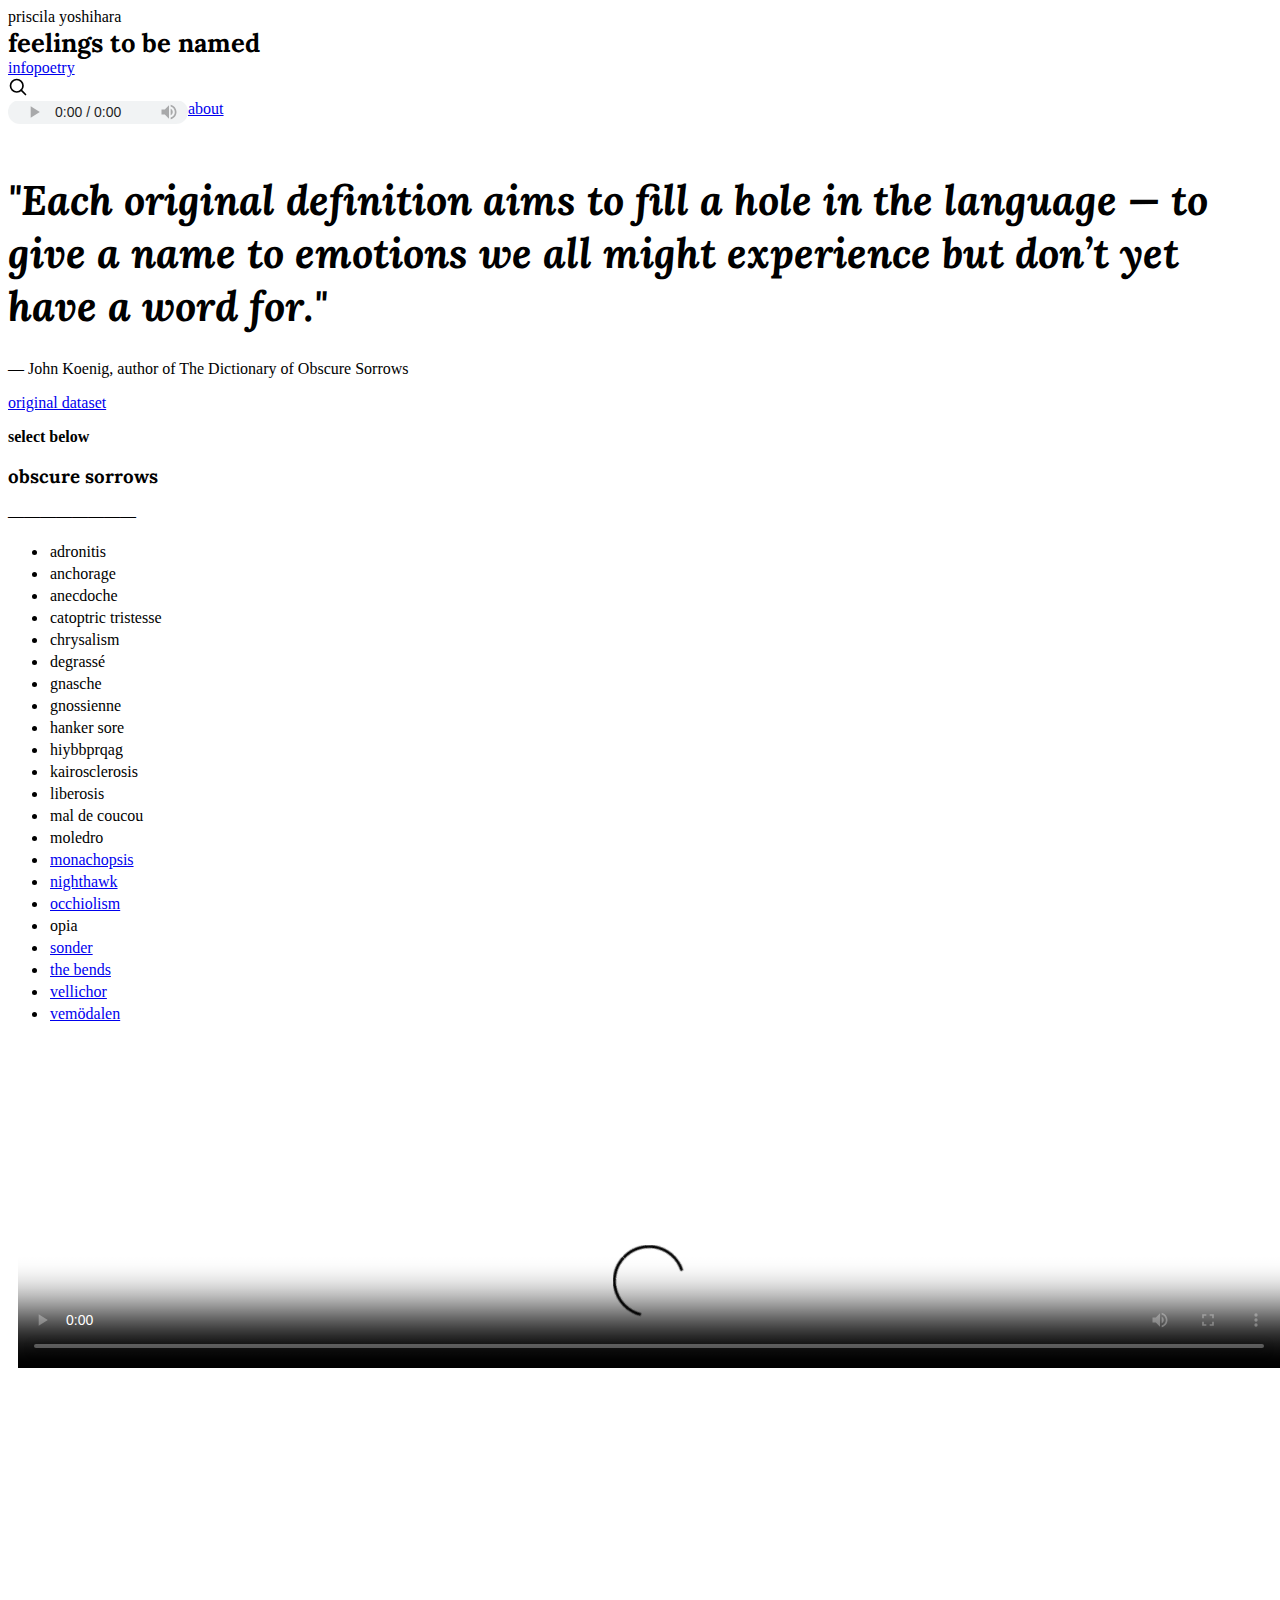
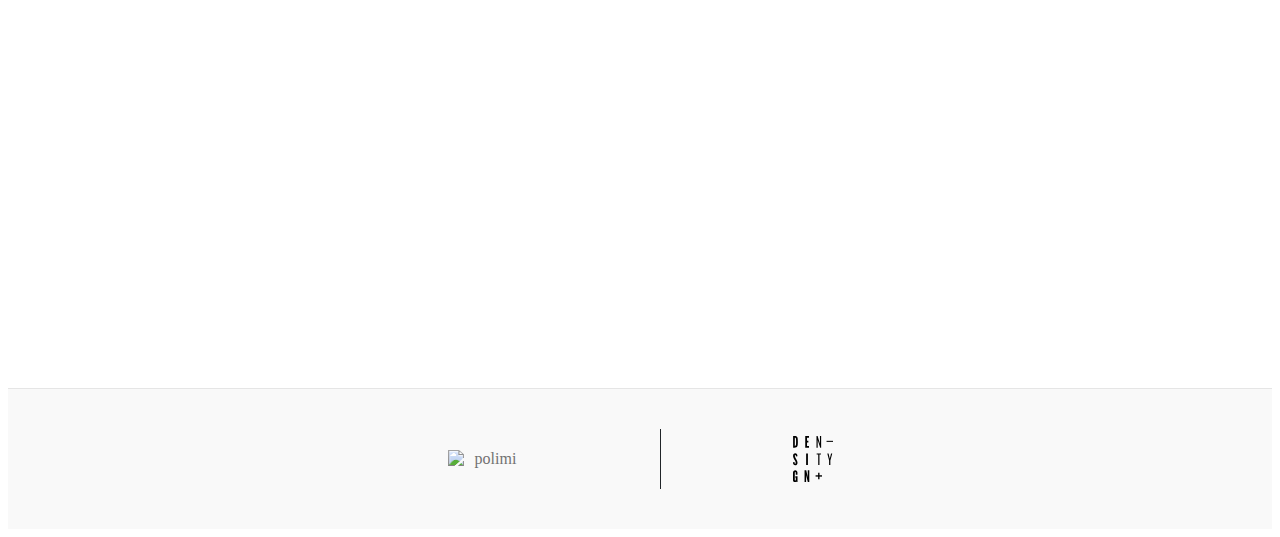
==== index.html @ d8821655 "moledro" ====
<!doctype html>
<html lang="en">
  <head>
    <meta charset="utf-8">
    <meta name="viewport" content="width=device-width, initial-scale=1">
    <meta name="description" content="">
    <meta name="author" content="Mark Otto, Jacob Thornton, and Bootstrap contributors">
    <meta name="generator" content="Hugo 0.79.0">
    <title>feelings to be named</title>
    <link rel="icon" type="image/png" href="assets/logo.png">

    <link rel="canonical" href="https://getbootstrap.com/docs/5.0/examples/blog/">


    <!-- Bootstrap core CSS -->
<link href="../obscuresorrows/stylesheets/main2.css" rel="stylesheet" type="text/css">

    <style>
      .bd-placeholder-img {
        font-size: 1.125rem;
        text-anchor: middle;
        -webkit-user-select: none;
        -moz-user-select: none;
        user-select: none;
      }

      @media (min-width: 768px) {
        .bd-placeholder-img-lg {
          font-size: 3.5rem;
        }
      }
    </style>


    <!-- Custom styles for this template -->
    <link rel="preconnect" href="https://fonts.gstatic.com">
<link href="https://fonts.googleapis.com/css2?family=Lora:ital,wght@0,400;0,500;0,600;0,700;1,400;1,500;1,600;1,700&display=swap" rel="stylesheet">
    <!-- Custom styles for this template -->
    <link href="stylesheets/main.css" rel="stylesheet" type="text/css">
  </head>
  <body>

<div class="container">
  <header class="blog-header py-3">
    <div class="row flex-nowrap justify-content-between align-items-center">
      <div class="col-4 pt-1">
        <div class="text-secondary" href="#">priscila yoshihara</div>
      </div>
      <div class="col-4 text-center">
        <div class="blog-header-logo text-dark" href="#">feelings to be named</div>
      </div>
      <div class="col-4 d-flex justify-content-end align-items-center">
        <a class="btn btn-sm btn-outline-secondary" href="https://infopoetry.densitydesign.org/" target="_blank">infopoetry</a>
        <div class="icon-secondary" href="#" aria-label="Search">
          <svg xmlns="http://www.w3.org/2000/svg" width="20" height="20" fill="none" stroke="currentColor" stroke-linecap="round" stroke-linejoin="round" stroke-width="2" class="mx-3" role="img" viewBox="0 0 24 24"><title>Search</title><circle cx="10.5" cy="10.5" r="7.5"/><path d="M21 21l-5.2-5.2"/></svg>
        </div>

      </div>
    </div>
  </header>

  <div class="nav-scroller py-1 mb-2">
    <nav class="nav d-flex justify-content-between">
      <a class="p-2 link-secondary" href="#">

        <audio id="playAudio" style="height: 24px; width:180px;" controls autoplay loop>
        <source src="../obscuresorrows/assets/Venkatesananda.mp3" type="audio/ogg">
        </audio></a>
      <a class="p-2 link-secondary" href="#"></a>
      <a class="p-2 link-secondary" href="#"></a>
      <a class="p-2 link-secondary" href="#"></a>
      <a class="p-2 link-secondary" href="#"></a>
      <a class="p-2 link-secondary" href="#"></a>
      <a class="p-2 link-secondary" href="#"></a>
      <a class="p-2 link-secondary" href="#"></a>
      <a class="p-2 link-secondary" href="#"></a>
      <a class="p-2 link-secondary" href="#"></a>
      <a class="p-2 link-secondary" href="#"></a>
      <a class="p-2 link-secondary" href="../obscuresorrows/about.html">about</a>
    </nav>
  </div>
</div>

<main class="container" >
  <div class="p-4 p-md-5 mb-4 text-white rounded bg-dark">
    <div class="col-md-6 px-0">
      <h1 class="display-4 font-italic">"Each original definition aims to fill a hole in the language — to give a name to emotions we all might experience but don’t yet have a word for."</h1>
      <p class="lead my-3">— John Koenig, author of The Dictionary of Obscure Sorrows</p>
      <p class="lead mb-0"><a href="https://www.dictionaryofobscuresorrows.com/" target="_blank" class="text-white fw-bold">original dataset</a></p>
    </div>
  </div>

  <div class="row mb-2" id="obscuresorrows">
    <div class="col-md-3">
      <div class="row g-0 border rounded overflow-hidden flex-md-row mb-4 shadow-sm h-md-780 position-relative">
        <div class="col p-4 d-flex flex-column position-static">
          <strong class="d-inline-block mb-2 text-primary">select below</strong>
          <h3 class="mb-0">obscure sorrows</h3>
          <div class="mb-1 text-muted">————————</div>
          <ul id="playlist">
            <li src="../obscuresorrows/assets/obscure1.mp4" ><div class="link-secondary">adronitis</div></li>
            <li src="../obscuresorrows/assets/obscure2.mp4" ><div class="link-secondary">anchorage</div></li>
            <li src="../obscuresorrows/assets/obscure3.mp4" ><div class="link-secondary">anecdoche</div></li>
            <li src="../obscuresorrows/assets/obscure4.mp4" ><div class="link-secondary">catoptric tristesse</div></li>
            <li src="../obscuresorrows/assets/obscure5.mp4" ><div class="link-secondary">chrysalism</div></li>
            <li src="../obscuresorrows/assets/obscure6.mp4" ><div class="link-secondary">degrassé</div></li>
            <li src="../obscuresorrows/assets/obscure7.mp4" ><div class="link-secondary">gnasche</div></li>
            <li src="../obscuresorrows/assets/obscure8.mp4" ><div class="link-secondary">gnossienne</div></li>
            <li src="../obscuresorrows/assets/obscure9.mp4" ><div class="link-secondary">hanker sore</div></li>
            <li src="../obscuresorrows/assets/obscure10.mp4" ><div class="link-secondary">hiybbprqag</div></li>
            <li src="../obscuresorrows/assets/obscure11.mp4" ><div class="link-secondary">kairosclerosis</div></li>
            <li src="../obscuresorrows/assets/obscure12.mp4" ><div class="link-secondary">liberosis</div></li>
            <li src="../obscuresorrows/assets/obscure13.mp4" ><div class="link-secondary">mal de coucou</div></li>
            <li src="../obscuresorrows/assets/obscure14.mp4" ><div class="link-secondary">moledro</div></li>
            
            <li><a class="link-secondary" href="#">monachopsis</a></li>
            <li><a class="link-secondary" href="#">nighthawk</a></li>
            <li><a class="link-secondary" href="#">occhiolism</a></li>
            <li src="../obscuresorrows/assets/obscure18.mp4" ><div class="link-secondary">opia</div></li>
            <li><a class="link-secondary" href="#">sonder</a></li>
            <li><a class="link-secondary" href="#">the bends</a></li>
            <li><a class="link-secondary" href="#">vellichor</a></li>
            <li><a class="link-secondary" href="#">vemödalen</a></li>
          </ul>

        </div>

      </div>
    </div>
    <div class="col-md-9">
      <div class="row g-0 border rounded overflow-hidden flex-md-row mb-4 shadow-sm h-md-780 position-relative">
        <div class="col p-4 d-flex flex-column position-static">

          <video id="videoarea" poster="assets/poster.gif" controls="controls" autoplay loop poster="" src=""></video>
        </div>

      </div>
    </div>
  </div>


</main><!-- /.container -->

<footer class="blog-footer">

    <img src="https://i.ibb.co/vzSZ1Y5/polimi-logo-01.png" alt="polimi" style="width:80px; height:auto" class="footer-logo">
    <div class="vl footer-logo"></div>
          <svg  display="inline-block" version="1.1" xmlns="http://www.w3.org/2000/svg" x="0px" y="0px" viewBox="0 0 80 92.38" xml:space="preserve" class="footer-logo" style="width:40px; height: auto">
              <g>
                  <polygon points="67.11 11.76 67.11 9.66 80 9.66 80 11.76 67.11 11.76 "></polygon>
                  <polygon points="24.46 23.31 24.46 0 32.02 0 32.02 3.36 28.06 3.36 28.06 9.73 30.69 9.73 30.69 12.91 28.06 12.91 28.06 19.84 32.02 19.84 32.02 23.31 24.46 23.31 "></polygon>
                  <polygon points="54.43 23.31 50.48 11.52 49.36 7.77 49.36 23.31 46.98 23.31 46.98 0 49.25 0 52.86 11.97 53.91 15.75 53.91 0 56.29 0 56.29 23.31 54.43 23.31 "></polygon>
                  <polygon points="26.24 58.19 26.24 34.88 29.85 34.88 29.85 58.19 26.24 58.19 "></polygon>
                  <path d="M6.96 92.03l-0.38-1.23c-0.49 1.05-1.51 1.58-2.56 1.58C1.57 92.38 0 90.6 0 87.8V72.96c0-2.52 1.92-4.58 4.52-4.58s4.37 2.07 4.37 4.58v4.31H5.53v-4.45c0-0.56-0.32-0.95-0.95-0.95 -0.6 0-0.98 0.39-0.98 0.95v15.29c0 0.59 0.38 1.02 0.98 1.02 0.63 0 0.98-0.42 0.98-1.01v-4.76H4.65v-2.8h4.41v11.48H6.96L6.96 92.03z"></path>
                  <polygon points="29.61 92.03 26.99 81.5 26.19 78.32 26.19 92.03 23.1 92.03 23.1 68.73 26.53 68.73 28.85 79.19 29.54 82.44 29.54 68.73 32.59 68.73 32.59 92.03 29.61 92.03 "></polygon>
                  <polygon points="52.93 37.24 52.93 58.17 50.44 58.17 50.44 37.24 47.33 37.24 47.33 34.86 55.94 34.86 55.94 37.24 52.93 37.24 "></polygon>
                  <polygon points="74.73 48.97 74.73 58.17 72.21 58.17 72.21 48.97 68.6 34.86 71.13 34.86 73.61 45.71 76.09 34.86 78.51 34.86 74.73 48.97 "></polygon>
                  <polygon points="45.19 81.26 45.19 78.52 58.08 78.52 58.08 81.26 45.19 81.26 "></polygon>
                  <polygon points="53 86.33 50.26 86.33 50.26 73.45 53 73.45 53 86.33 "></polygon>
                  <path d="M3.63 19.91c2.41 0 2.57-0.6 2.54-8.25C6.2 4.03 6.05 3.43 3.63 3.43V19.91L3.63 19.91zM2.9 23.34H0.2V0h2.7c6.35 0.03 6.83 2.54 6.83 11.68C9.73 20.8 9.25 23.31 2.9 23.34L2.9 23.34z"></path>
                  <path d="M5.93 45.27c-1.47-2.59-2.27-3.54-2.27-6.23 0-0.81 0.49-1.19 1.08-1.19 0.56 0 0.98 0.42 0.98 1.19v1.77l3.11-0.29v-1.13c0-3.08-1.64-4.87-4.09-4.87 -3.15 0-4.65 2.35-4.65 5.25 0 2.69 1.85 5.92 3.22 8.09 1.36 2.34 2.2 3.99 2.2 6.09 0 0.88-0.38 1.4-1.15 1.4 -0.81 0-1.19-0.56-1.19-1.4v-1.88l-3.15 0.3v1.31c0 3.11 1.71 4.86 4.51 4.86 2.27 0 4.48-1.51 4.48-5.15C9.01 50.66 7.47 47.9 5.93 45.27L5.93 45.27z"></path>
              </g>
          </svg>
      </div>

</footer>

<link href="http://vjs.zencdn.net/c/video-js.css" rel="stylesheet">
<script src="http://vjs.zencdn.net/c/video.js"></script>

<script src="https://ajax.googleapis.com/ajax/libs/jquery/3.5.1/jquery.min.js"> defer></script>

<script src="./script.js" defer></script>
  </body>
</html>
---- stylesheets/main.css ----
/* stylelint-disable selector-list-comma-newline-after */

#player {
 width: 20%;
}​

.blog-header {
  line-height: 1;
  border-bottom: 1px solid #e5e5e5;
}

.blog-header-logo {
  font-family: "Lora", Georgia, "Times New Roman", serif/*rtl:Amiri, Georgia, "Times New Roman", serif*/;
  font-size: 1.6rem;
  font-weight: bold;
}

.blog-header-logo:hover {
  text-decoration: none;
}

h1, h2, h3, h4, h5, h6 {
  font-family: "Lora", Georgia, "Times New Roman", serif/*rtl:Amiri, Georgia, "Times New Roman", serif*/;
}

.display-4 {
  font-size: 2.2rem;
  font-style: italic;
}
@media (min-width: 768px) {
  .display-4 {
    font-size: 2.6rem;
  }
}

.nav-scroller {
  position: relative;
  z-index: 2;
  height: 2.75rem;
  overflow-y: hidden;
}

.nav-scroller .nav {
  display: flex;
  flex-wrap: nowrap;
  padding-bottom: 1rem;
  margin-top: -1px;
  overflow-x: auto;
  text-align: center;
  white-space: nowrap;
  -webkit-overflow-scrolling: touch;
}

.nav-scroller .nav-link {
  padding-top: .75rem;
  padding-bottom: .75rem;
  font-size: .875rem;
}

.card-img-right {
  height: 100%;
  border-radius: 0 3px 3px 0;
}

.flex-auto {
  flex: 0 0 auto;
}

.h-250 { height: 250px; }
@media (min-width: 768px) {
  .h-md-250 { height: 250px; }
}

.h-780 { height: 780px; }
@media (min-width: 768px) {
  .h-md-780 { height: 780px; }
}

/* Pagination */
.blog-pagination {
  margin-bottom: 4rem;
}
.blog-pagination > .btn {
  border-radius: 2rem;
}

/*
 * Blog posts
 */
.blog-post {
  margin-bottom: 4rem;
}
.blog-post-title {
  margin-bottom: .25rem;
  font-size: 2.5rem;
}
.blog-post-meta {
  margin-bottom: 1.25rem;
  color: #727272;
}

/*
 * Footer
 */
.blog-footer {
  padding: 2.5rem 0;
  color: #727272;
  text-align: center;
  background-color: #f9f9f9;
  border-top: .05rem solid #e5e5e5;
}
.blog-footer p:last-child {
  margin-bottom: 0;
}

#playlist {
    display:table;
}
#playlist li{
    cursor:pointer;
    padding:2px;
}

#playlist li:hover{
    color: #ff788f;
}
#videoarea {
    float:left;
    width:100%;
    height:auto;
    margin:10px;

}

/*
logo
*/
.footer-logo {
    width: calc(var(--grid-column-unit) * 2);
    align-self: flex-start;
    margin-left: 4rem;
    margin-right: 4rem;
    display: inline-block;
    vertical-align: middle;
}


.vl {
  border-left: 1.6px solid #212529;
  height: 60px;
}


@media (min-width: 835px)
.density-logo {
    width: calc(var(--grid-column-unit) * 0.5);
}
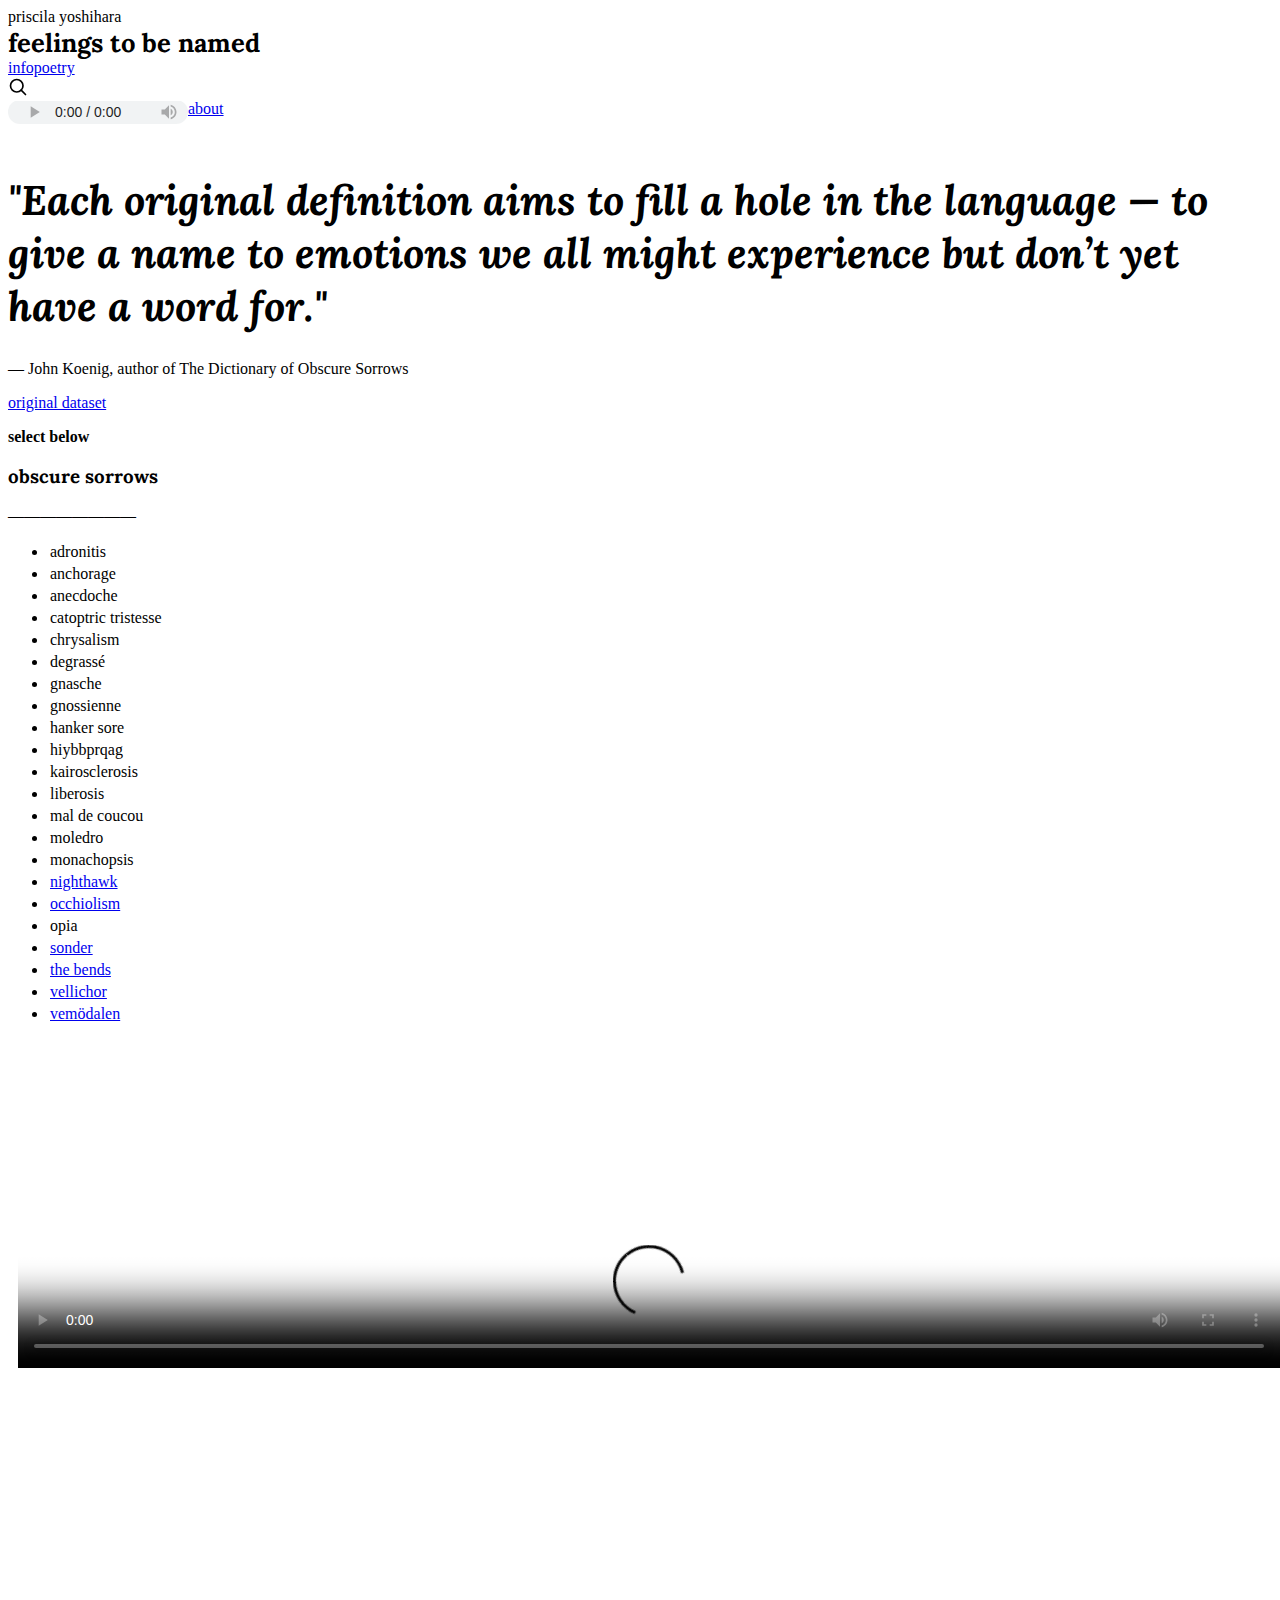
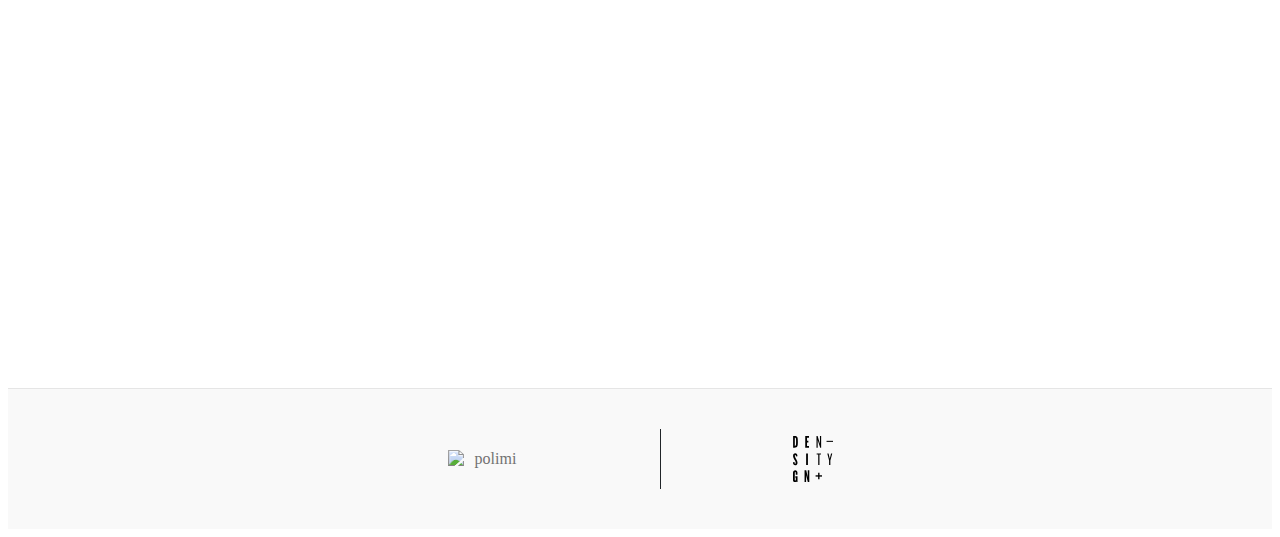
==== commit a35d113f: "monachopsis" ====
--- a/index.html
+++ b/index.html
@@ -112,8 +112,7 @@
             <li src="../obscuresorrows/assets/obscure12.mp4" ><div class="link-secondary">liberosis</div></li>
             <li src="../obscuresorrows/assets/obscure13.mp4" ><div class="link-secondary">mal de coucou</div></li>
             <li src="../obscuresorrows/assets/obscure14.mp4" ><div class="link-secondary">moledro</div></li>
-            
-            <li><a class="link-secondary" href="#">monachopsis</a></li>
+            <li src="../obscuresorrows/assets/obscure15.mp4" ><div class="link-secondary">monachopsis</div></li>
             <li><a class="link-secondary" href="#">nighthawk</a></li>
             <li><a class="link-secondary" href="#">occhiolism</a></li>
             <li src="../obscuresorrows/assets/obscure18.mp4" ><div class="link-secondary">opia</div></li>
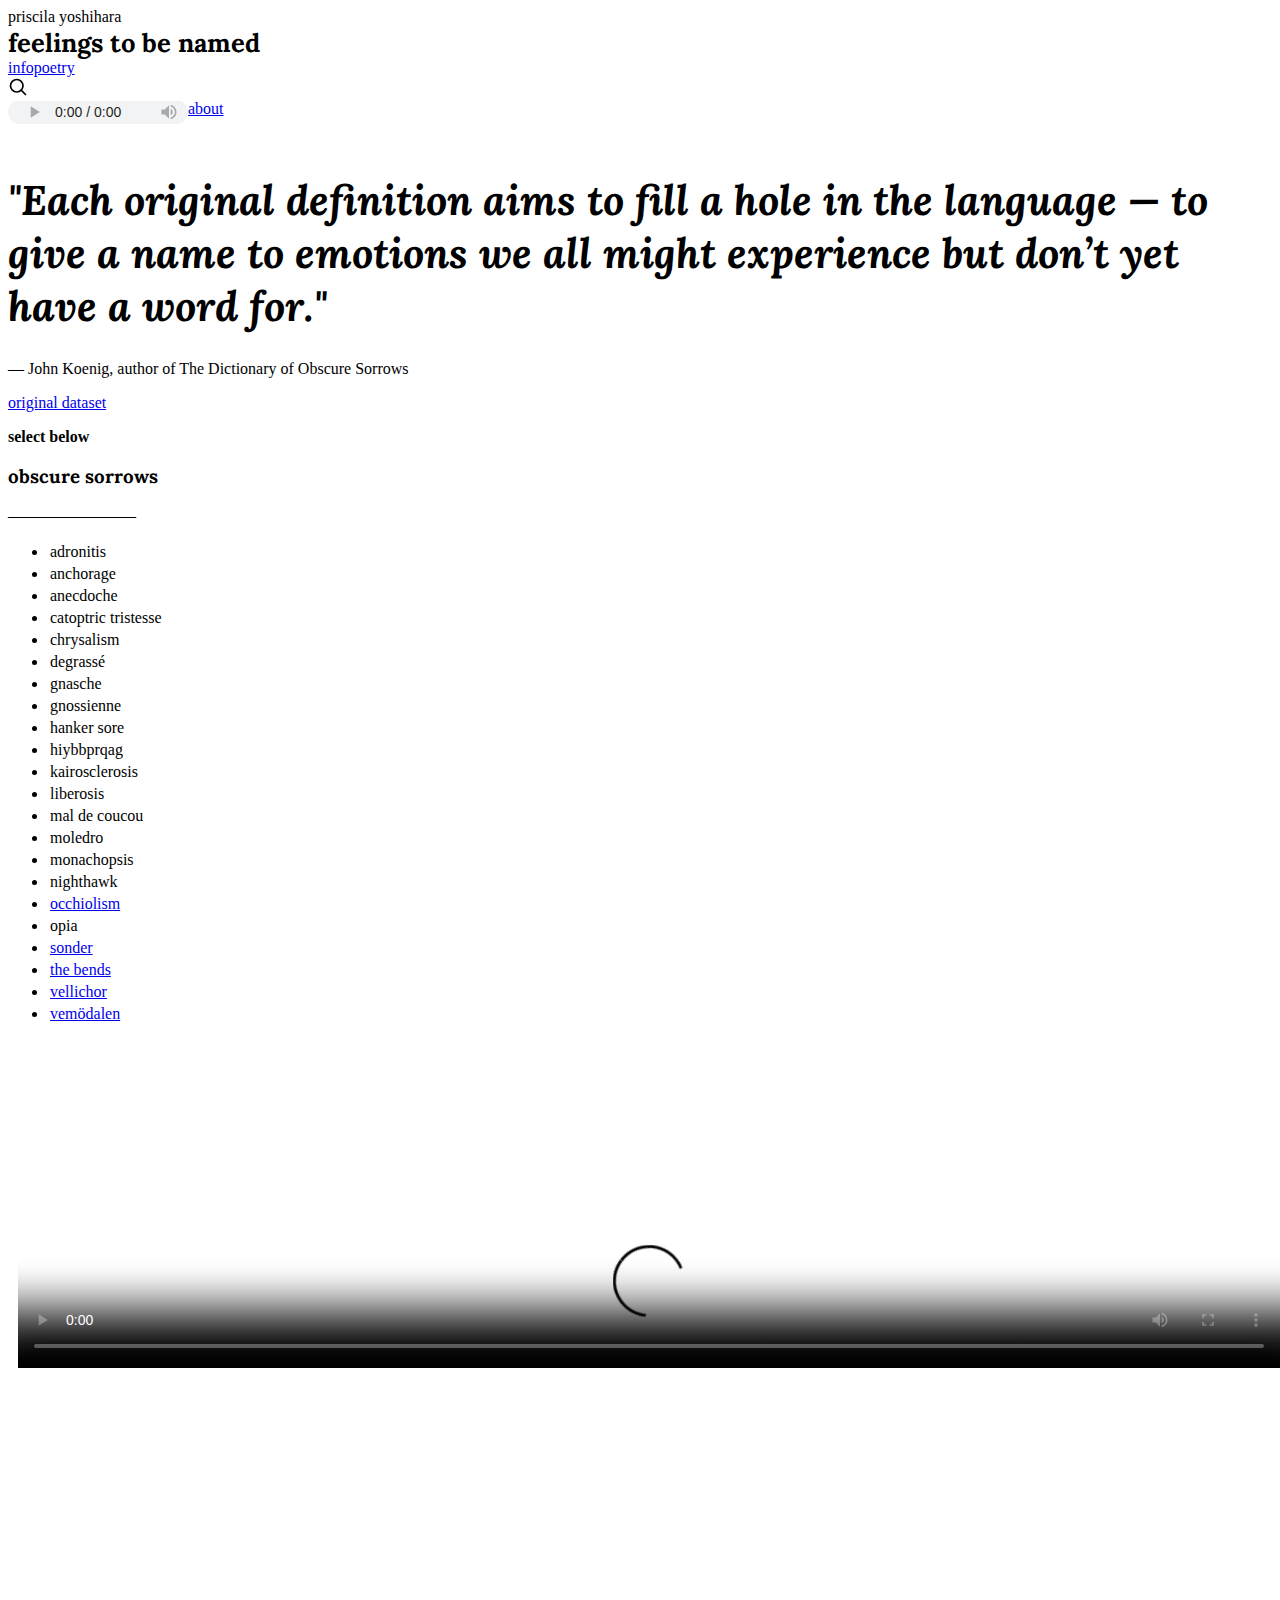
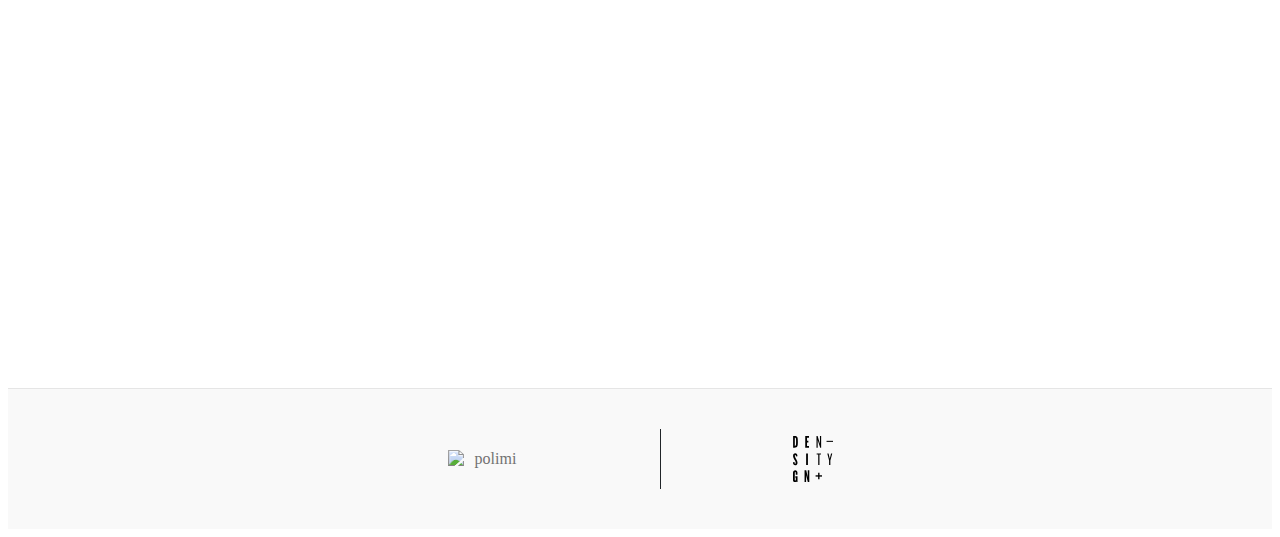
==== commit 2a8d30b8: "nighthawk" ====
--- a/index.html
+++ b/index.html
@@ -113,7 +113,7 @@
             <li src="../obscuresorrows/assets/obscure13.mp4" ><div class="link-secondary">mal de coucou</div></li>
             <li src="../obscuresorrows/assets/obscure14.mp4" ><div class="link-secondary">moledro</div></li>
             <li src="../obscuresorrows/assets/obscure15.mp4" ><div class="link-secondary">monachopsis</div></li>
-            <li><a class="link-secondary" href="#">nighthawk</a></li>
+            <li src="../obscuresorrows/assets/obscure16.mp4" ><div class="link-secondary">nighthawk</div></li>
             <li><a class="link-secondary" href="#">occhiolism</a></li>
             <li src="../obscuresorrows/assets/obscure18.mp4" ><div class="link-secondary">opia</div></li>
             <li><a class="link-secondary" href="#">sonder</a></li>
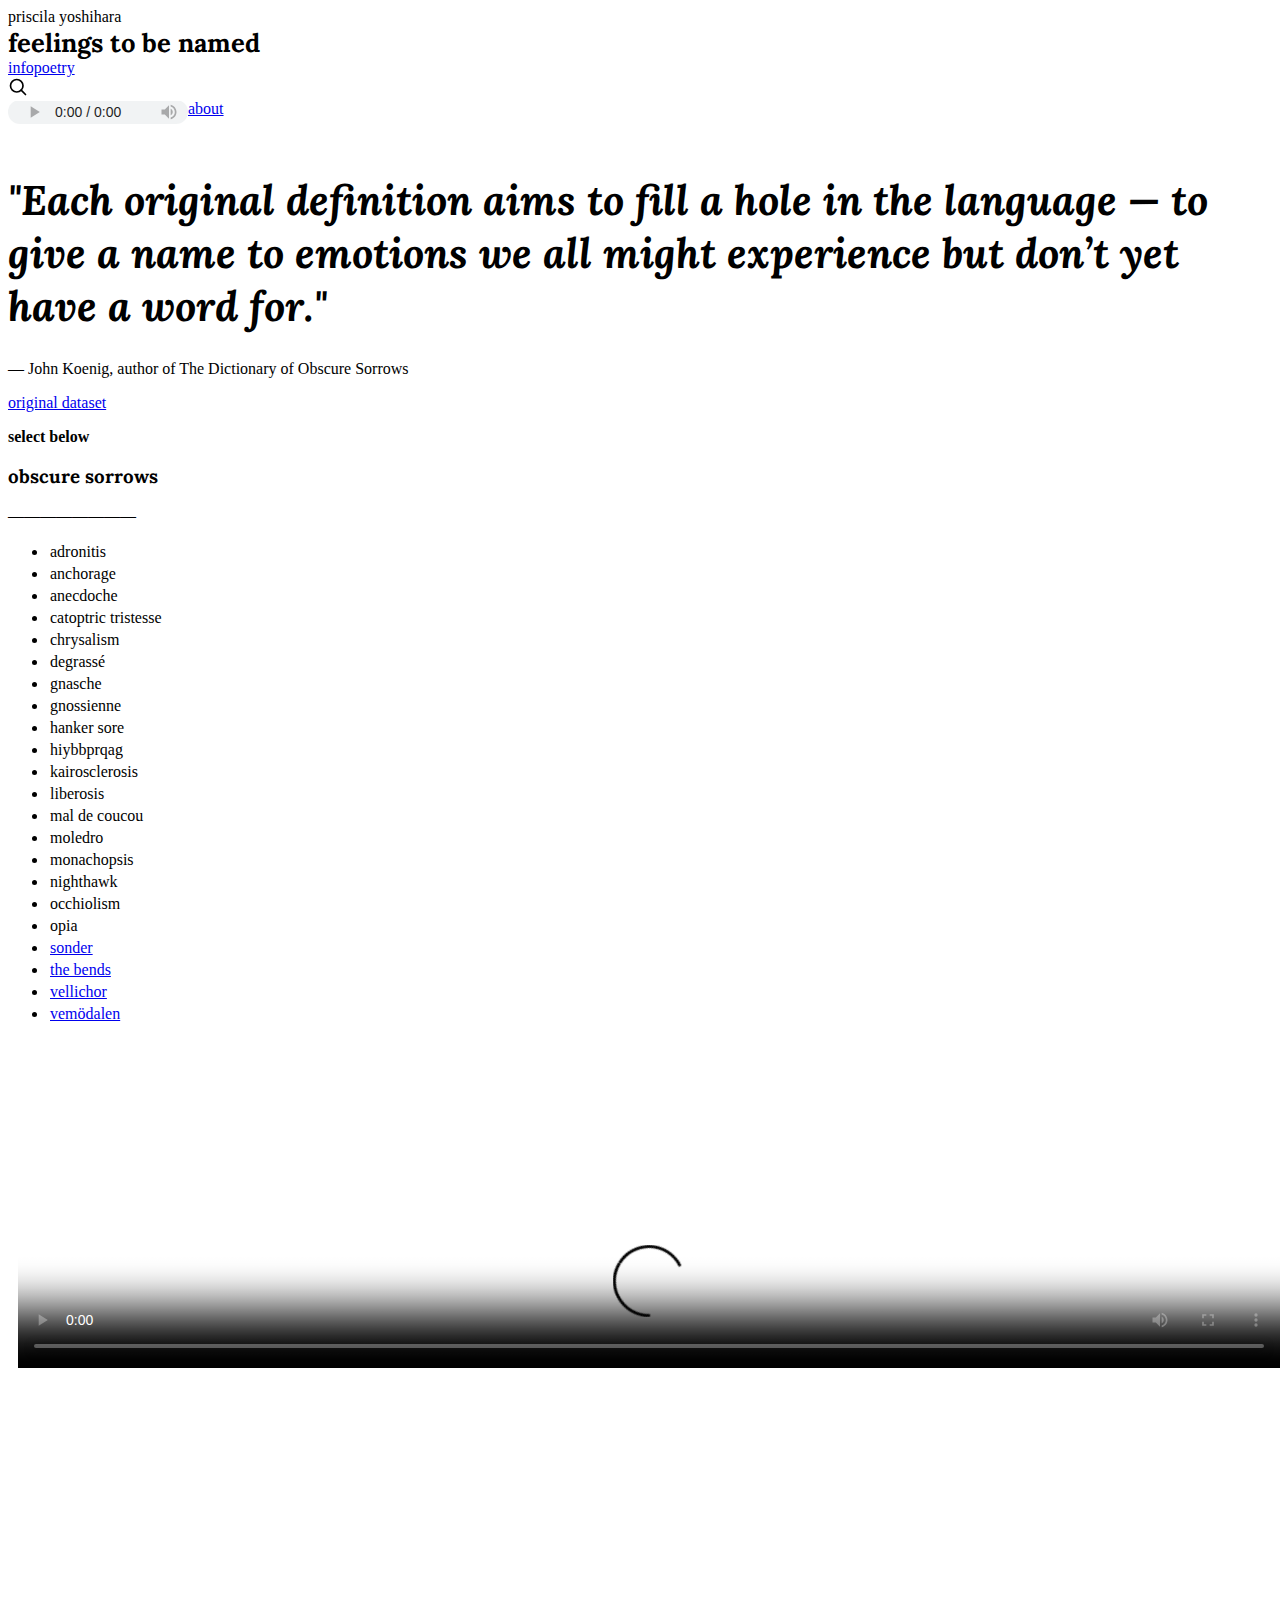
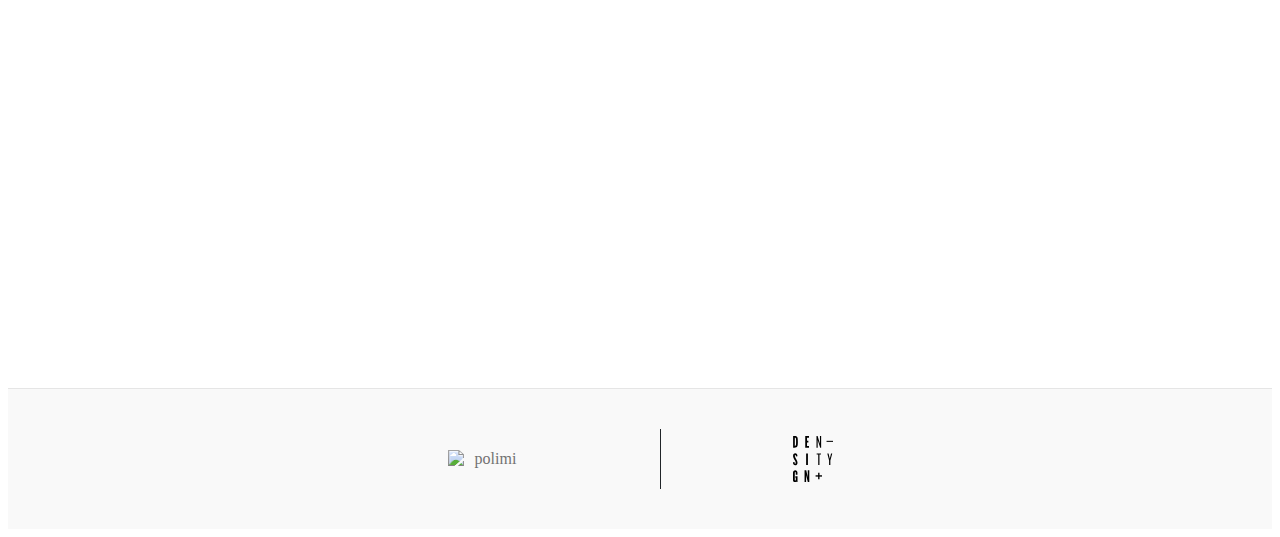
==== commit 16aa6d61: "occhiolism" ====
--- a/index.html
+++ b/index.html
@@ -114,7 +114,7 @@
             <li src="../obscuresorrows/assets/obscure14.mp4" ><div class="link-secondary">moledro</div></li>
             <li src="../obscuresorrows/assets/obscure15.mp4" ><div class="link-secondary">monachopsis</div></li>
             <li src="../obscuresorrows/assets/obscure16.mp4" ><div class="link-secondary">nighthawk</div></li>
-            <li><a class="link-secondary" href="#">occhiolism</a></li>
+            <li src="../obscuresorrows/assets/obscure17.mp4" ><div class="link-secondary">occhiolism</div></li>
             <li src="../obscuresorrows/assets/obscure18.mp4" ><div class="link-secondary">opia</div></li>
             <li><a class="link-secondary" href="#">sonder</a></li>
             <li><a class="link-secondary" href="#">the bends</a></li>
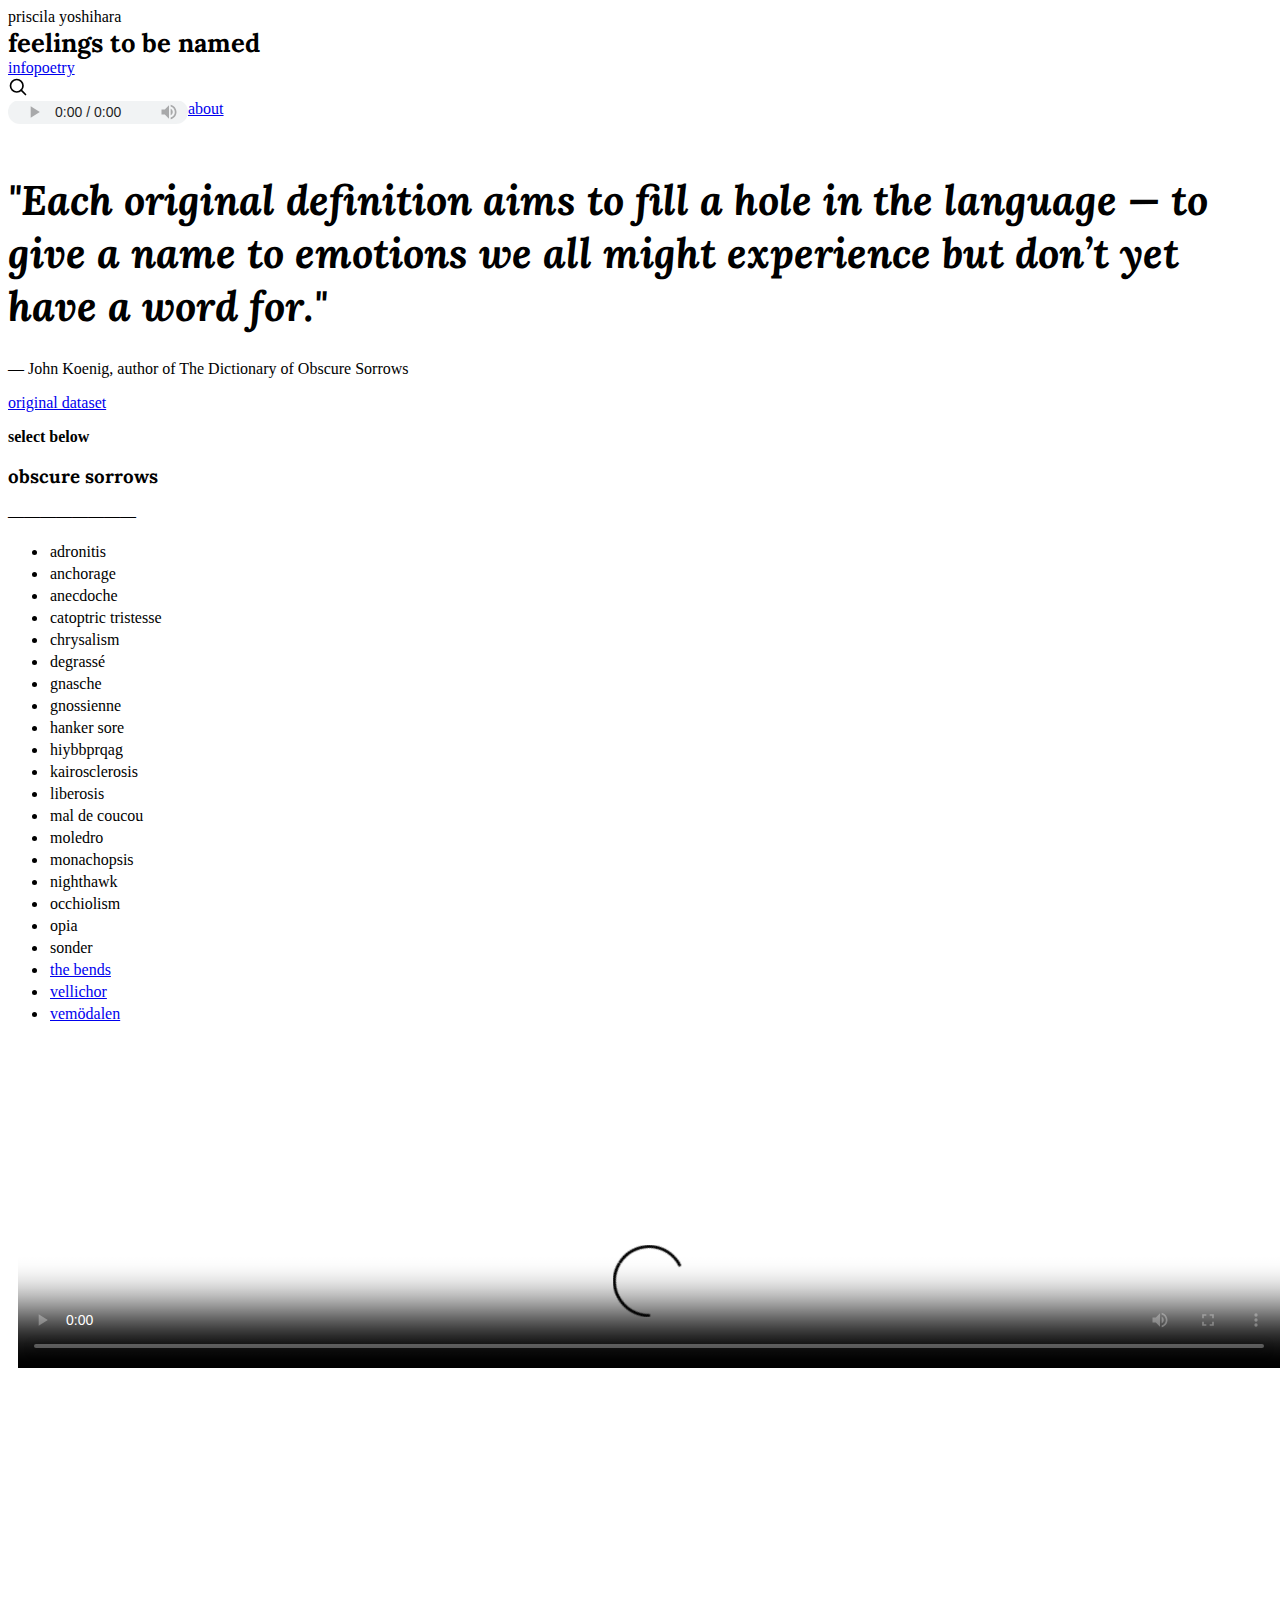
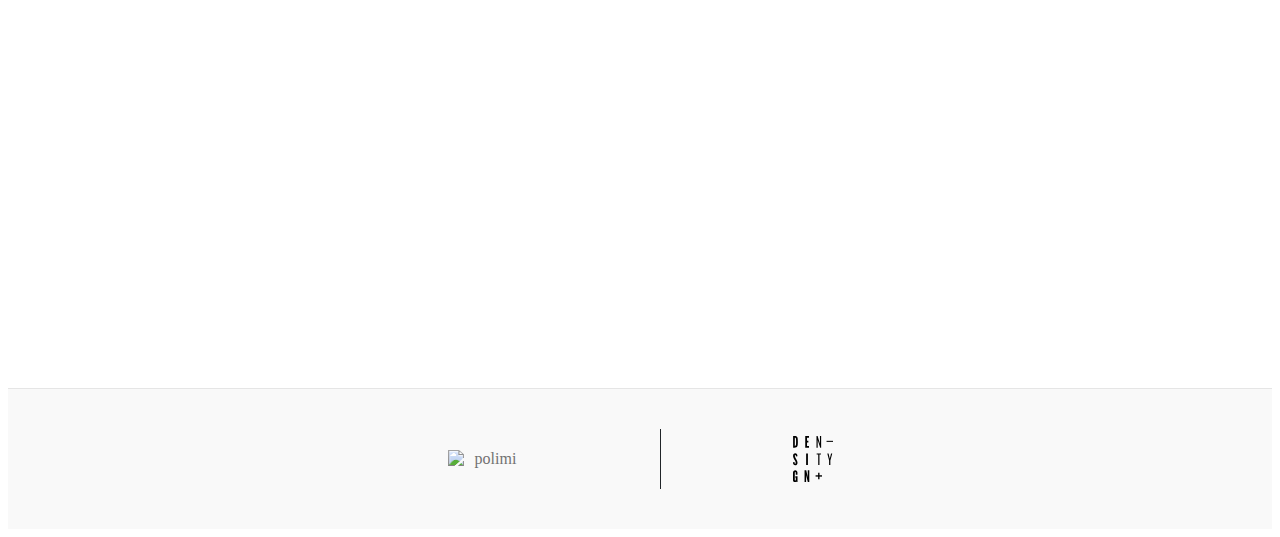
==== commit 7232b8c6: "sonder" ====
--- a/index.html
+++ b/index.html
@@ -116,7 +116,7 @@
             <li src="../obscuresorrows/assets/obscure16.mp4" ><div class="link-secondary">nighthawk</div></li>
             <li src="../obscuresorrows/assets/obscure17.mp4" ><div class="link-secondary">occhiolism</div></li>
             <li src="../obscuresorrows/assets/obscure18.mp4" ><div class="link-secondary">opia</div></li>
-            <li><a class="link-secondary" href="#">sonder</a></li>
+            <li src="../obscuresorrows/assets/obscure19.mp4" ><div class="link-secondary">sonder</div></li>
             <li><a class="link-secondary" href="#">the bends</a></li>
             <li><a class="link-secondary" href="#">vellichor</a></li>
             <li><a class="link-secondary" href="#">vemödalen</a></li>
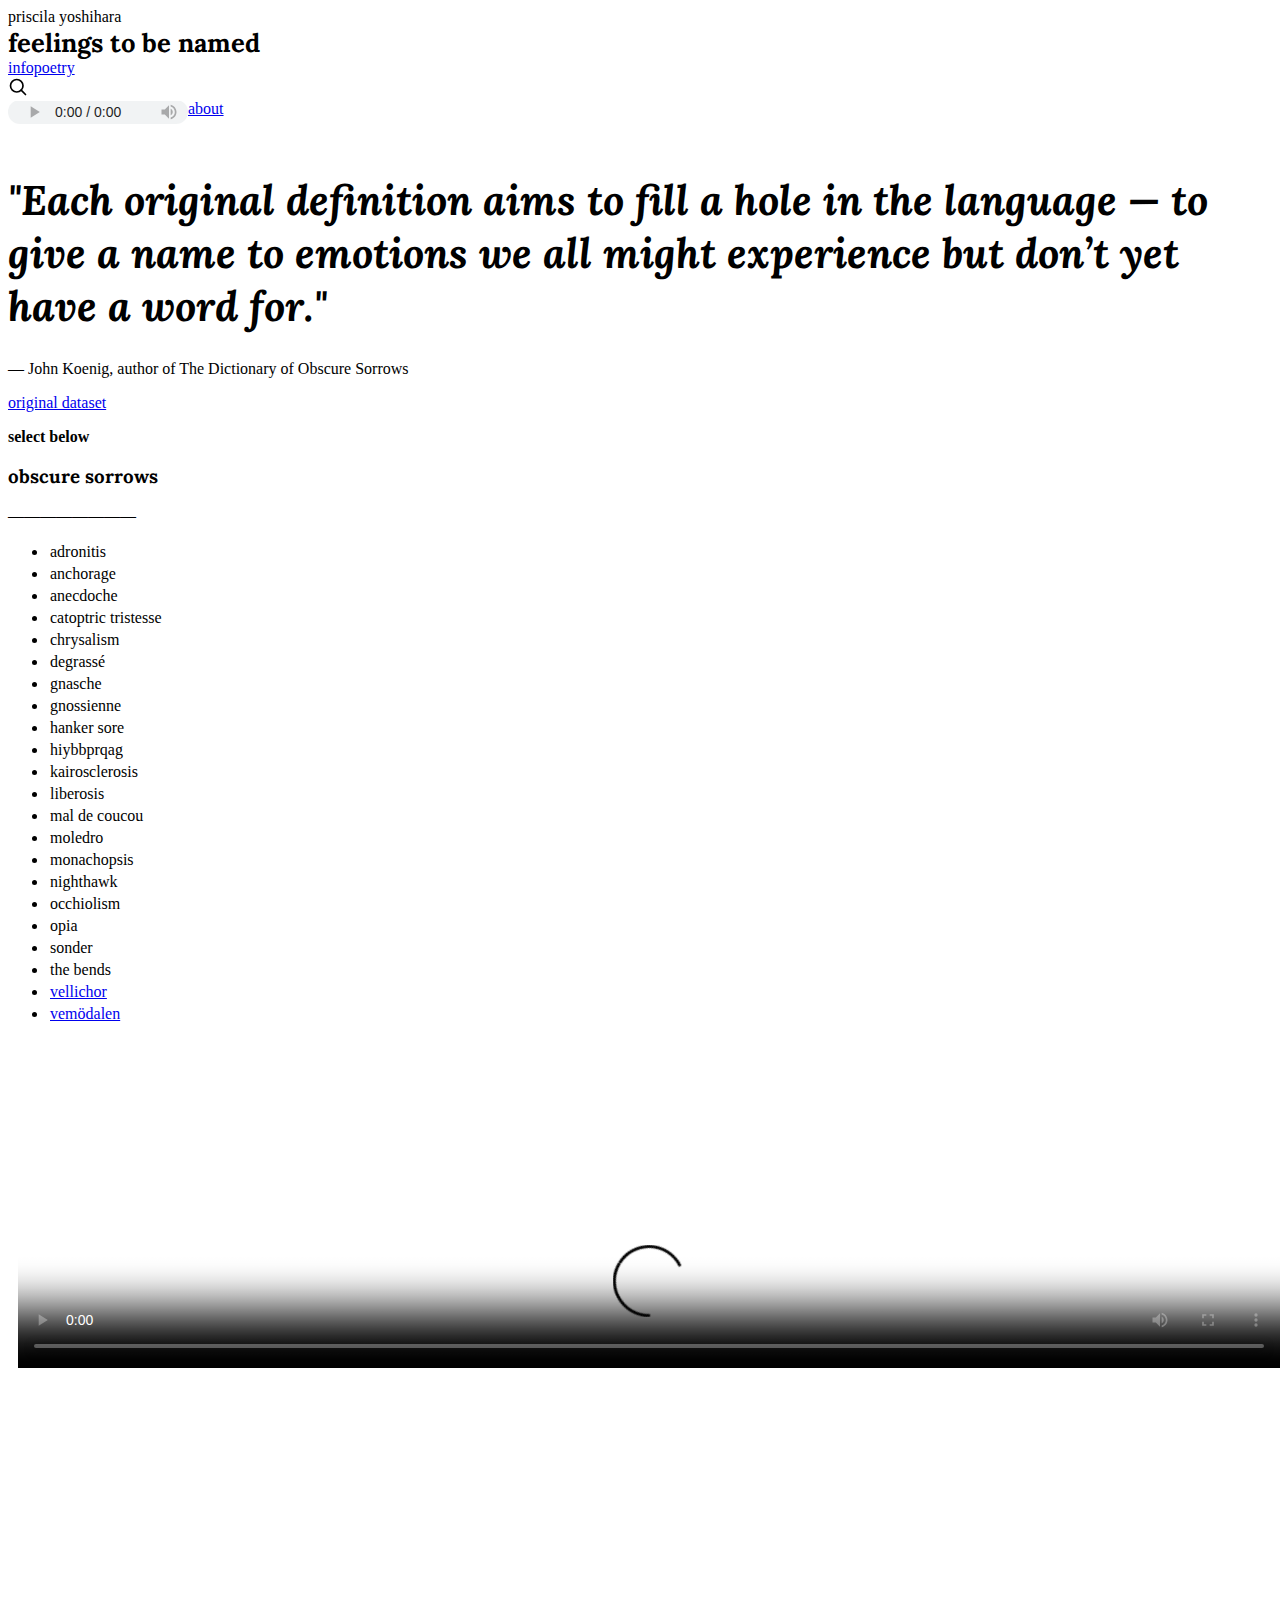
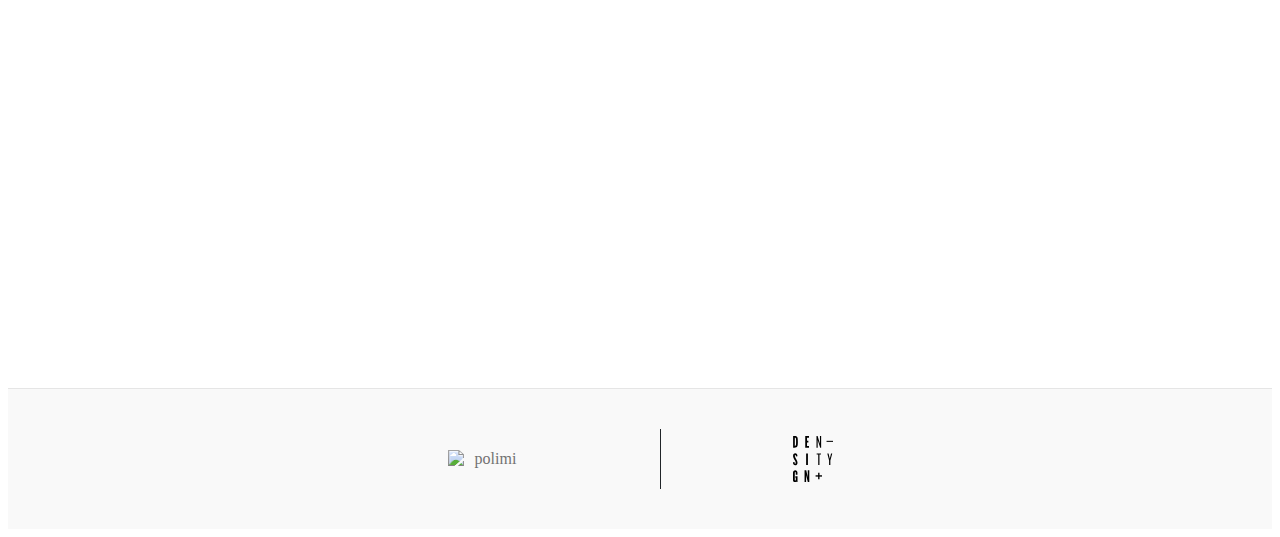
==== commit 0ce9d956: "the bends" ====
--- a/index.html
+++ b/index.html
@@ -117,7 +117,7 @@
             <li src="../obscuresorrows/assets/obscure17.mp4" ><div class="link-secondary">occhiolism</div></li>
             <li src="../obscuresorrows/assets/obscure18.mp4" ><div class="link-secondary">opia</div></li>
             <li src="../obscuresorrows/assets/obscure19.mp4" ><div class="link-secondary">sonder</div></li>
-            <li><a class="link-secondary" href="#">the bends</a></li>
+            <li src="../obscuresorrows/assets/obscure20.mp4" ><div class="link-secondary">the bends</div></li>
             <li><a class="link-secondary" href="#">vellichor</a></li>
             <li><a class="link-secondary" href="#">vemödalen</a></li>
           </ul>
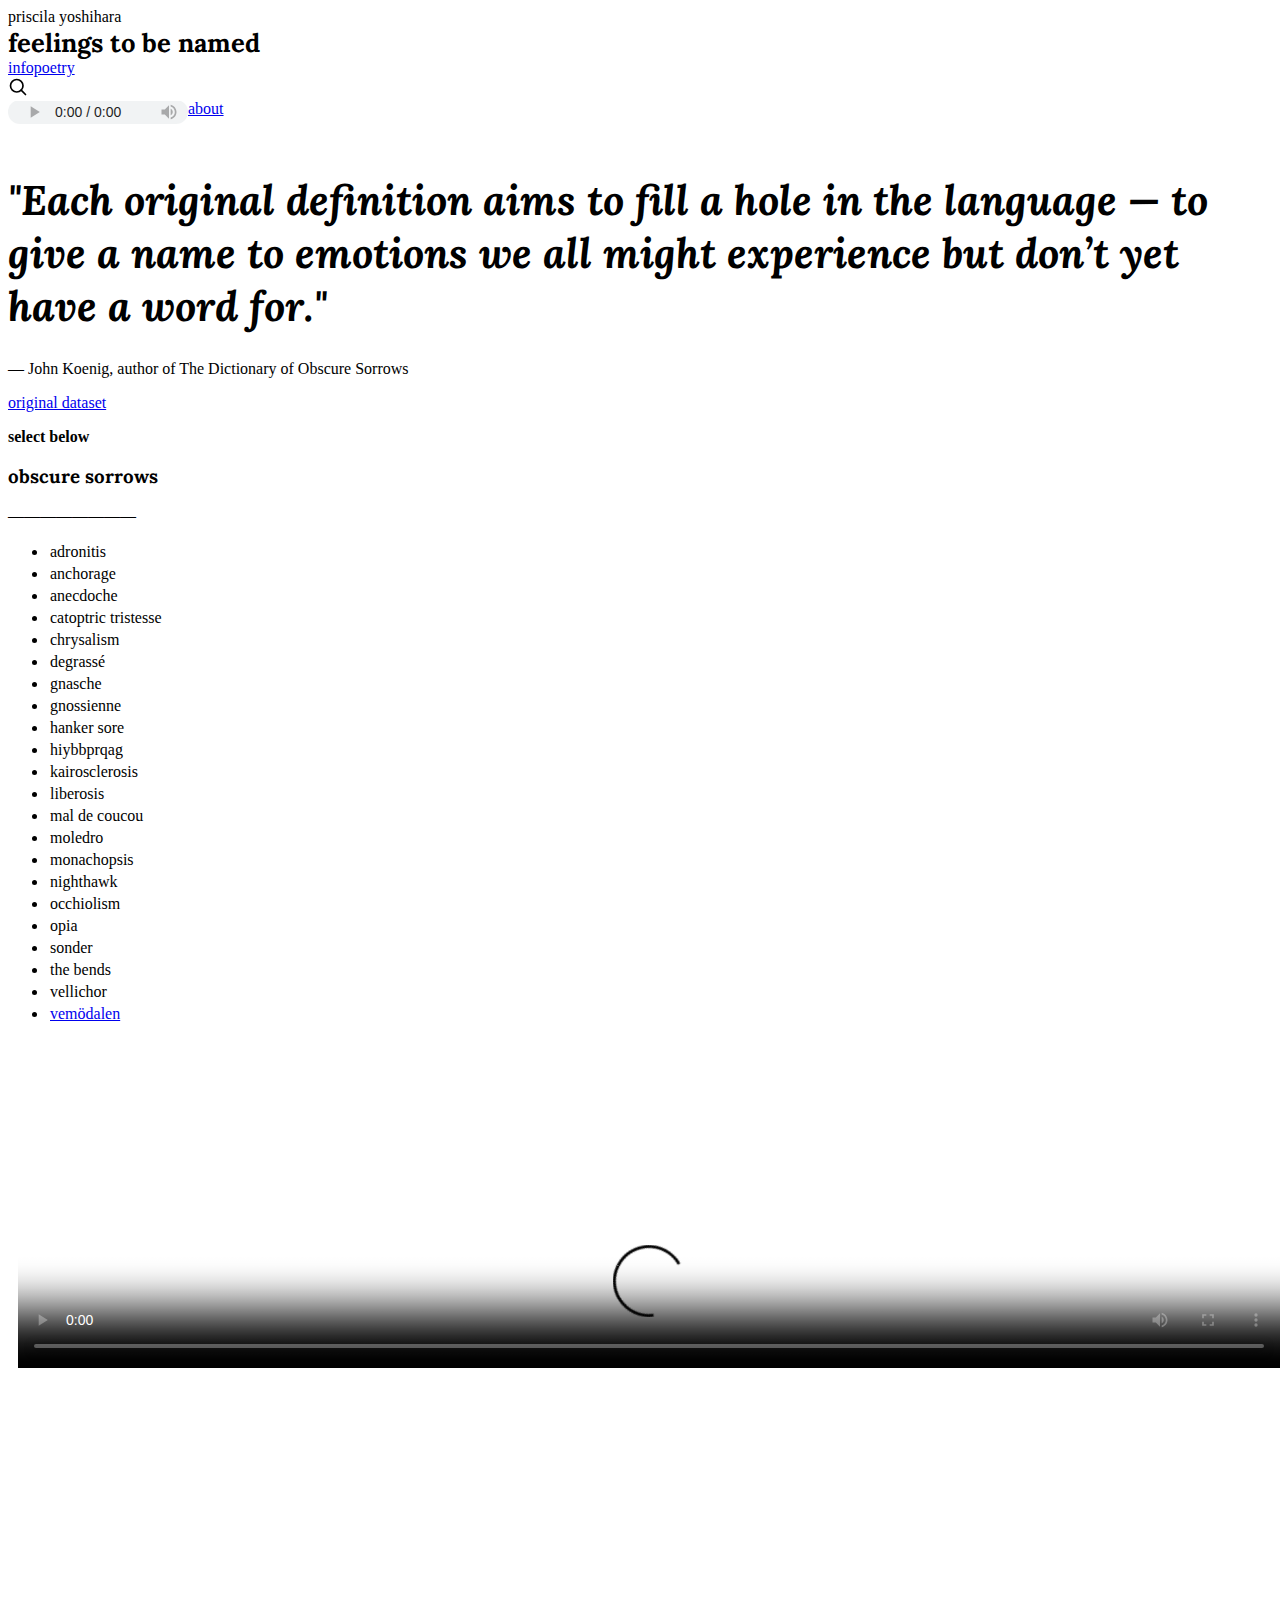
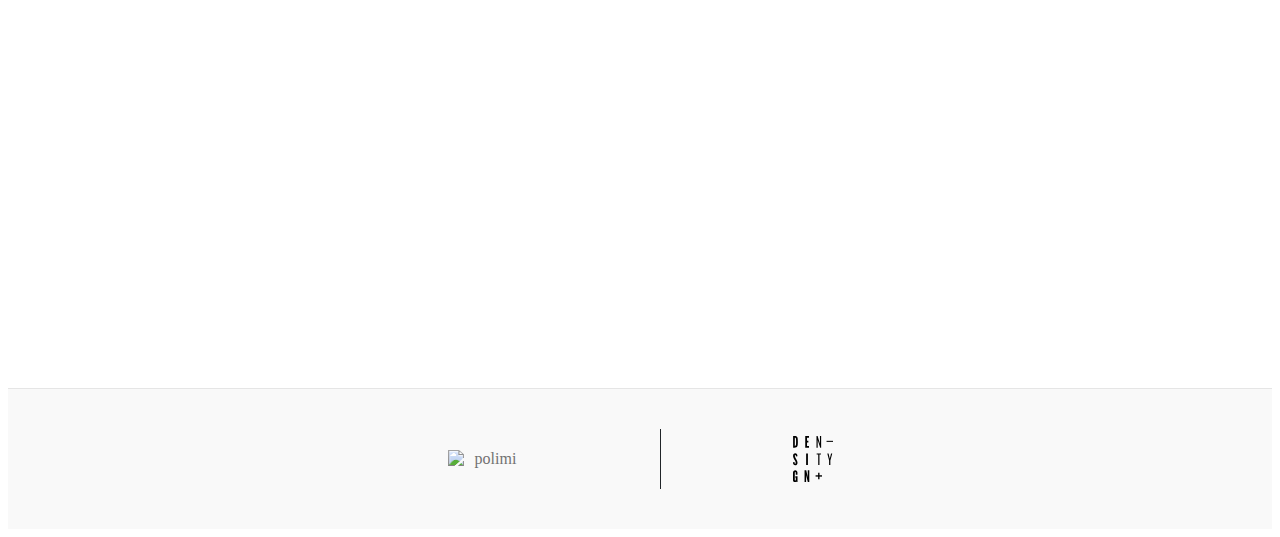
==== commit f940fe84: "vellichor" ====
--- a/index.html
+++ b/index.html
@@ -118,7 +118,7 @@
             <li src="../obscuresorrows/assets/obscure18.mp4" ><div class="link-secondary">opia</div></li>
             <li src="../obscuresorrows/assets/obscure19.mp4" ><div class="link-secondary">sonder</div></li>
             <li src="../obscuresorrows/assets/obscure20.mp4" ><div class="link-secondary">the bends</div></li>
-            <li><a class="link-secondary" href="#">vellichor</a></li>
+            <li src="../obscuresorrows/assets/obscure21.mp4" ><div class="link-secondary">vellichor</div></li>
             <li><a class="link-secondary" href="#">vemödalen</a></li>
           </ul>
 
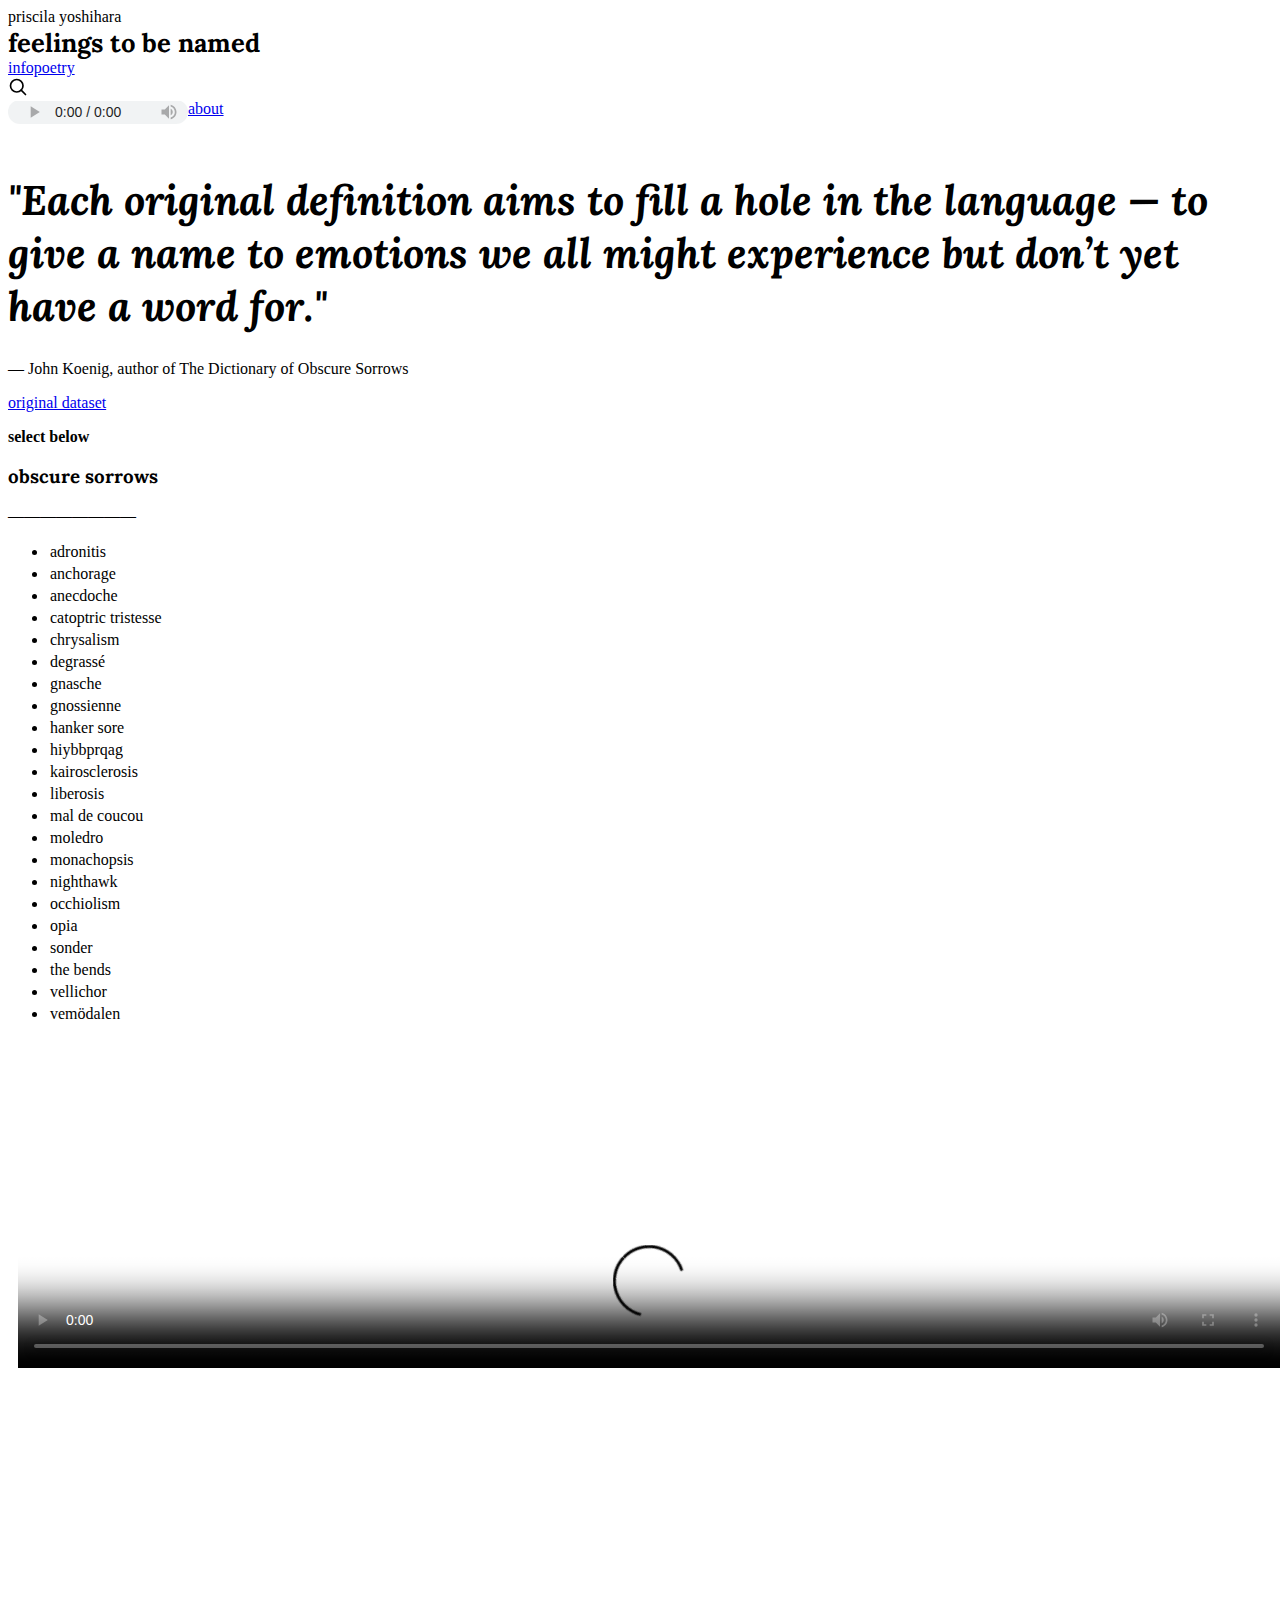
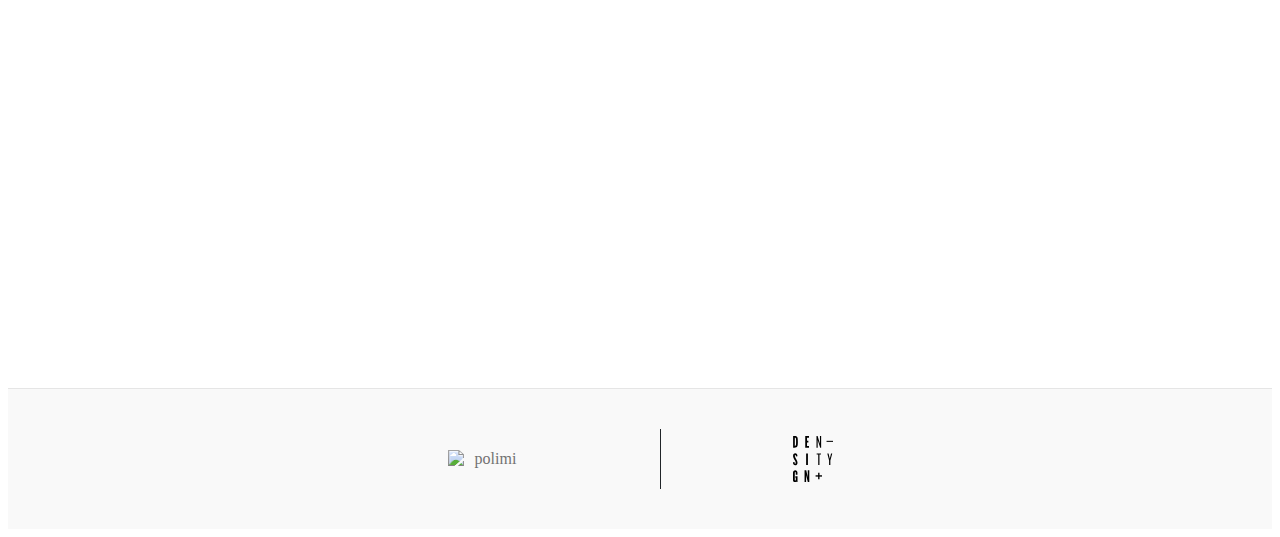
==== commit 4493bd5a: "vemödalen" ====
--- a/index.html
+++ b/index.html
@@ -119,7 +119,7 @@
             <li src="../obscuresorrows/assets/obscure19.mp4" ><div class="link-secondary">sonder</div></li>
             <li src="../obscuresorrows/assets/obscure20.mp4" ><div class="link-secondary">the bends</div></li>
             <li src="../obscuresorrows/assets/obscure21.mp4" ><div class="link-secondary">vellichor</div></li>
-            <li><a class="link-secondary" href="#">vemödalen</a></li>
+            <li src="../obscuresorrows/assets/obscure22.mp4" ><div class="link-secondary">vemödalen</div></li>
           </ul>
 
         </div>
